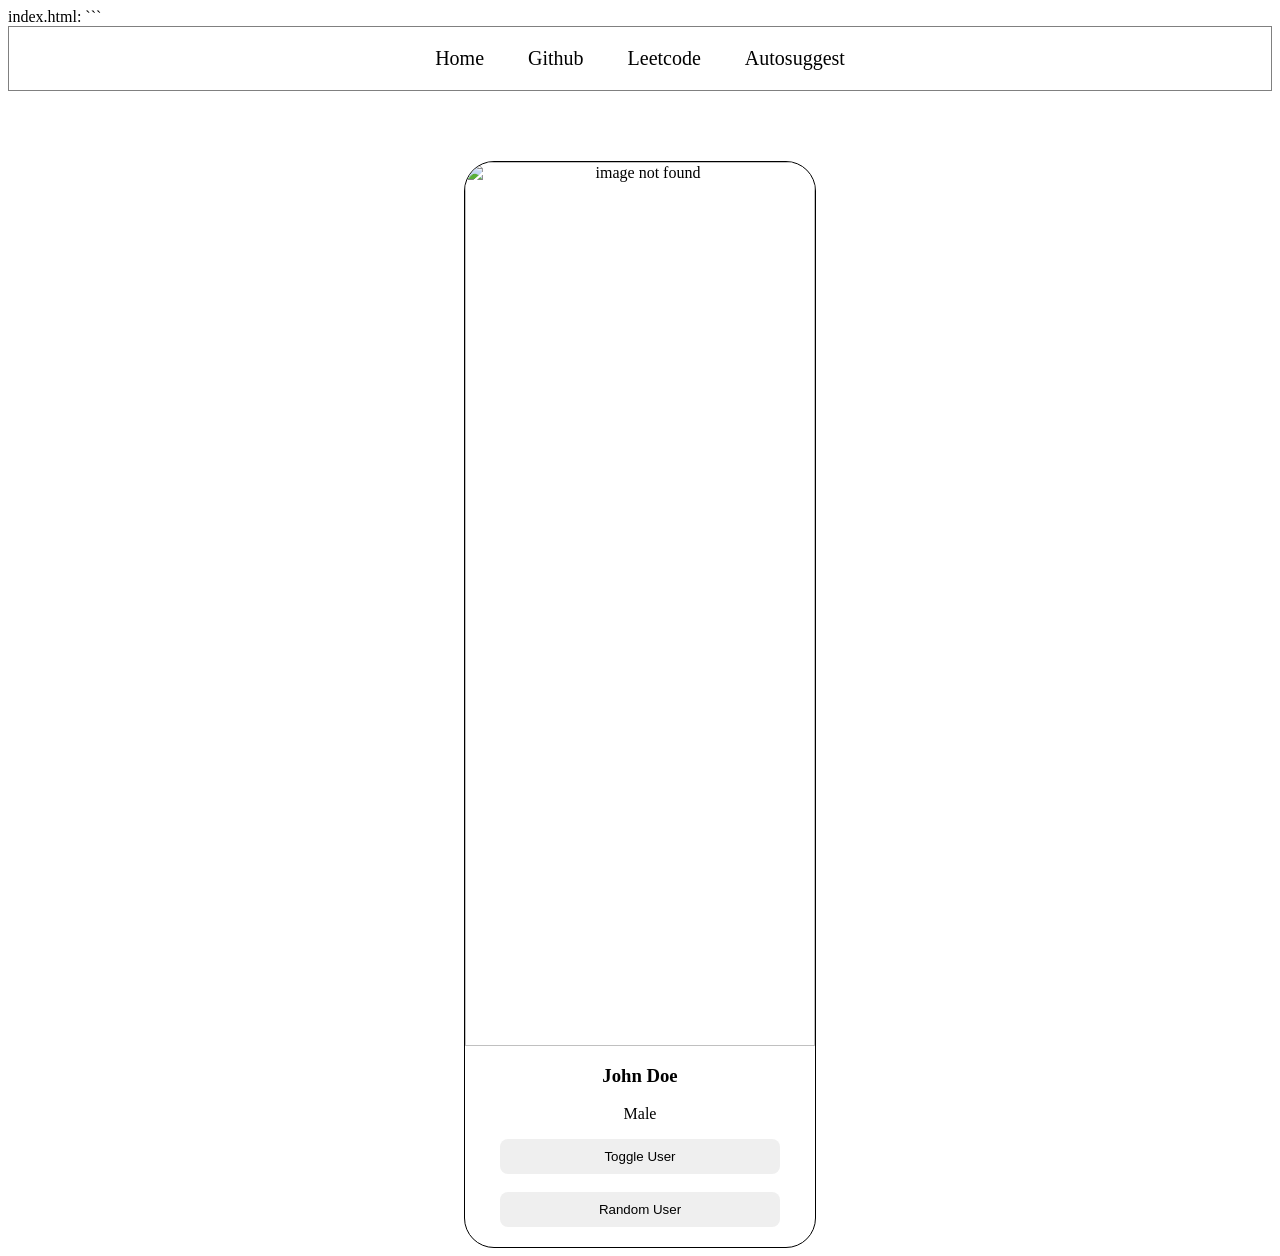
==== src/main/resources/static/index.html @ 0d1d626d "new website" ====
index.html: 

```<!DOCTYPE html>
<html lang="en">
<head>
    <meta charset="UTF-8">
    <meta name="viewport" content="width=device-width, initial-scale=1.0">
    <title>Auto Suggest</title>
    <link rel="stylesheet" href="index.css">
</head>
<body>
    <!-- <h1>Hello World!</h1> -->
     <div class="navbar">
        <a href="">Home</a>
        <a href="https://github.com/">Github</a>
        <a href="">Leetcode</a>
        <a href="">Autosuggest</a>
     </div>

     <div class="card">
        <img src="john.png" alt="image not found">
        <h3 id="user-name">John Doe</h3>
        <p>Male</p>
        <button>Toggle User</button>
        <br>
        <br>
        <button> Random User</button>
     </div>
    <script src="index.js"></script>
</body>
</html>
---- src/main/resources/static/index.css ----
index.css: 

```body{
    margin: 0px;
    background-color: rgb(184, 175, 175);
}

h1 {
    color: red;
}

.navbar{
    border-style: solid;
    border-width: 1px;
    border-color: gray;
    padding: 20px;
    text-align: center;
    background-color: white;
}

.navbar a{
    padding: 20px;
    text-decoration: none;
    color: black;
    font-size: 20px;
}

.navbar a:hover{
    color: blue;
    background-color: aqua;
}

.card{
    border: 1px solid black;
    width: 350px;
    border-radius: 30px;
    text-align: center;
    margin-top: 70px;
    overflow: hidden;
    /* margin-left: 40%; */
    margin-left: auto;
    margin-right: auto;
    padding-bottom: 20px;
    background-color: white;
}

.card img{
    /* width: 300px; */
    width: 100%;
}

.card button{
    border-style: none;
    padding: 10px;
    width: 80%;
    border-radius: 8px;
}
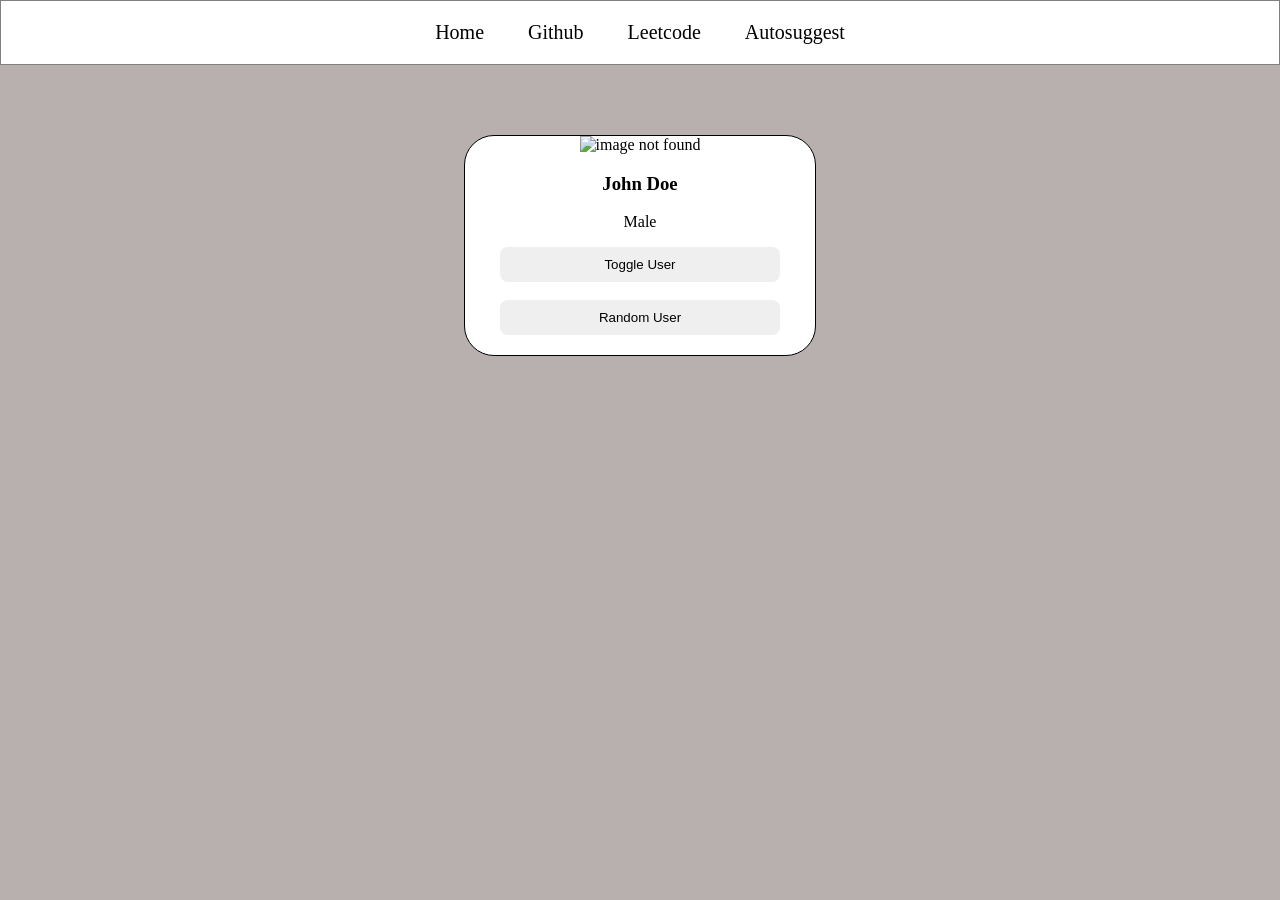
==== commit 8642b3f7: "new website" ====
--- a/src/main/resources/static/index.html
+++ b/src/main/resources/static/index.html
@@ -1,6 +1,5 @@
-index.html: 
 
-```<!DOCTYPE html>
+<!DOCTYPE html>
 <html lang="en">
 <head>
     <meta charset="UTF-8">
--- a/src/main/resources/static/index.css
+++ b/src/main/resources/static/index.css
@@ -1,6 +1,5 @@
-index.css: 
 
-```body{
+body{
     margin: 0px;
     background-color: rgb(184, 175, 175);
 }
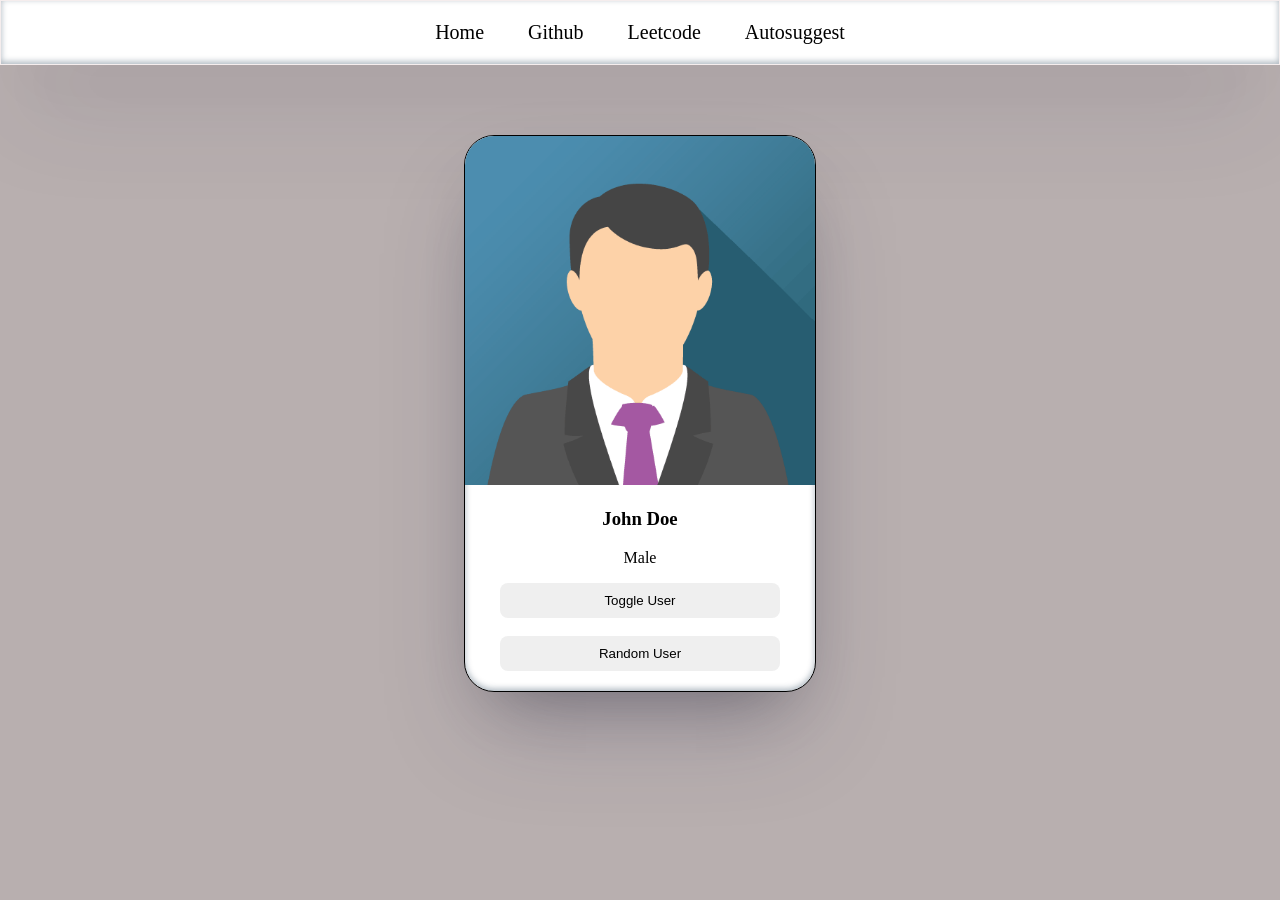
==== commit 8d77e01a: "toggle user" ====
--- a/src/main/resources/static/index.html
+++ b/src/main/resources/static/index.html
@@ -1,4 +1,3 @@
-
 <!DOCTYPE html>
 <html lang="en">
 <head>
@@ -17,10 +16,11 @@
      </div>
 
      <div class="card">
-        <img src="john.png" alt="image not found">
+        <img id="user-image" src="john.png" alt="image not found">
         <h3 id="user-name">John Doe</h3>
-        <p>Male</p>
-        <button>Toggle User</button>
+        <p id="user-gender">Male</p>
+
+        <button onclick="toggleUser()" >Toggle User</button>
         <br>
         <br>
         <button> Random User</button>
--- a/src/main/resources/static/index.css
+++ b/src/main/resources/static/index.css
@@ -11,10 +11,11 @@
 .navbar{
     border-style: solid;
     border-width: 1px;
-    border-color: gray;
+    border-color: rgb(245, 237, 237);
     padding: 20px;
     text-align: center;
     background-color: white;
+    box-shadow: rgba(50, 50, 93, 0.25) 0px 50px 100px -20px, rgba(0, 0, 0, 0.3) 0px 30px 60px -30px, rgba(10, 37, 64, 0.35) 0px -2px 6px 0px inset;
 }
 
 .navbar a{
@@ -41,6 +42,7 @@
     margin-right: auto;
     padding-bottom: 20px;
     background-color: white;
+    box-shadow: rgba(50, 50, 93, 0.25) 0px 50px 100px -20px, rgba(0, 0, 0, 0.3) 0px 30px 60px -30px, rgba(10, 37, 64, 0.35) 0px -2px 6px 0px inset;
 }
 
 .card img{
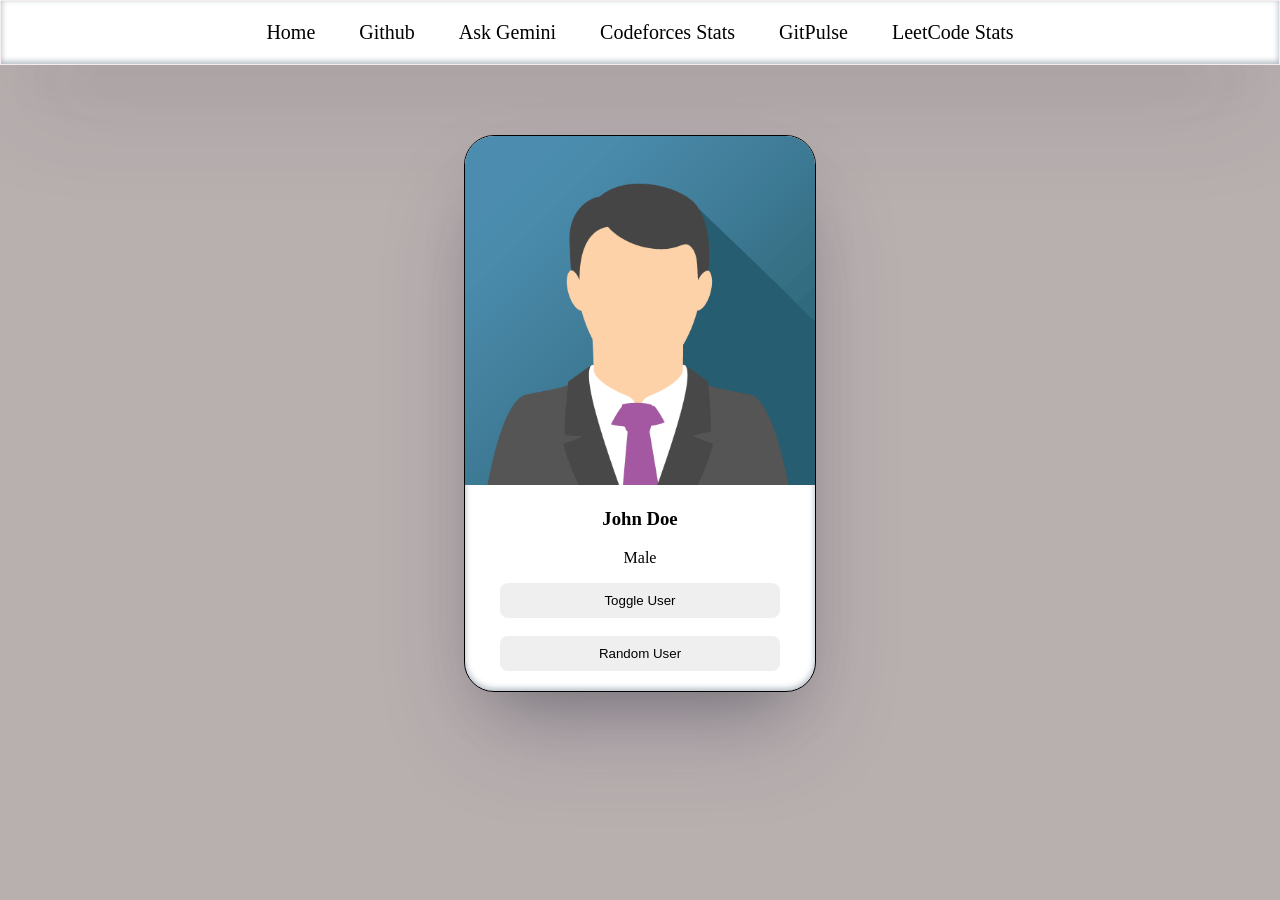
==== commit 71b04b0c: "new website with git,leet,gemini" ====
--- a/src/main/resources/static/index.html
+++ b/src/main/resources/static/index.html
@@ -11,8 +11,10 @@
      <div class="navbar">
         <a href="">Home</a>
         <a href="https://github.com/">Github</a>
-        <a href="">Leetcode</a>
-        <a href="">Autosuggest</a>
+        <a href="ask-gemini.html" target="_blank">Ask Gemini</a>
+        <a href="codeforces-stats.html" target="_blank">Codeforces Stats</a>
+        <a href="gitpulse.html" target="_blank">GitPulse</a>
+        <a href="leetcode-stats.html" target="_blank">LeetCode Stats</a>
      </div>
 
      <div class="card">
@@ -23,7 +25,7 @@
         <button onclick="toggleUser()" >Toggle User</button>
         <br>
         <br>
-        <button> Random User</button>
+        <button onclick="randomUser()"> Random User</button>
      </div>
     <script src="index.js"></script>
 </body>
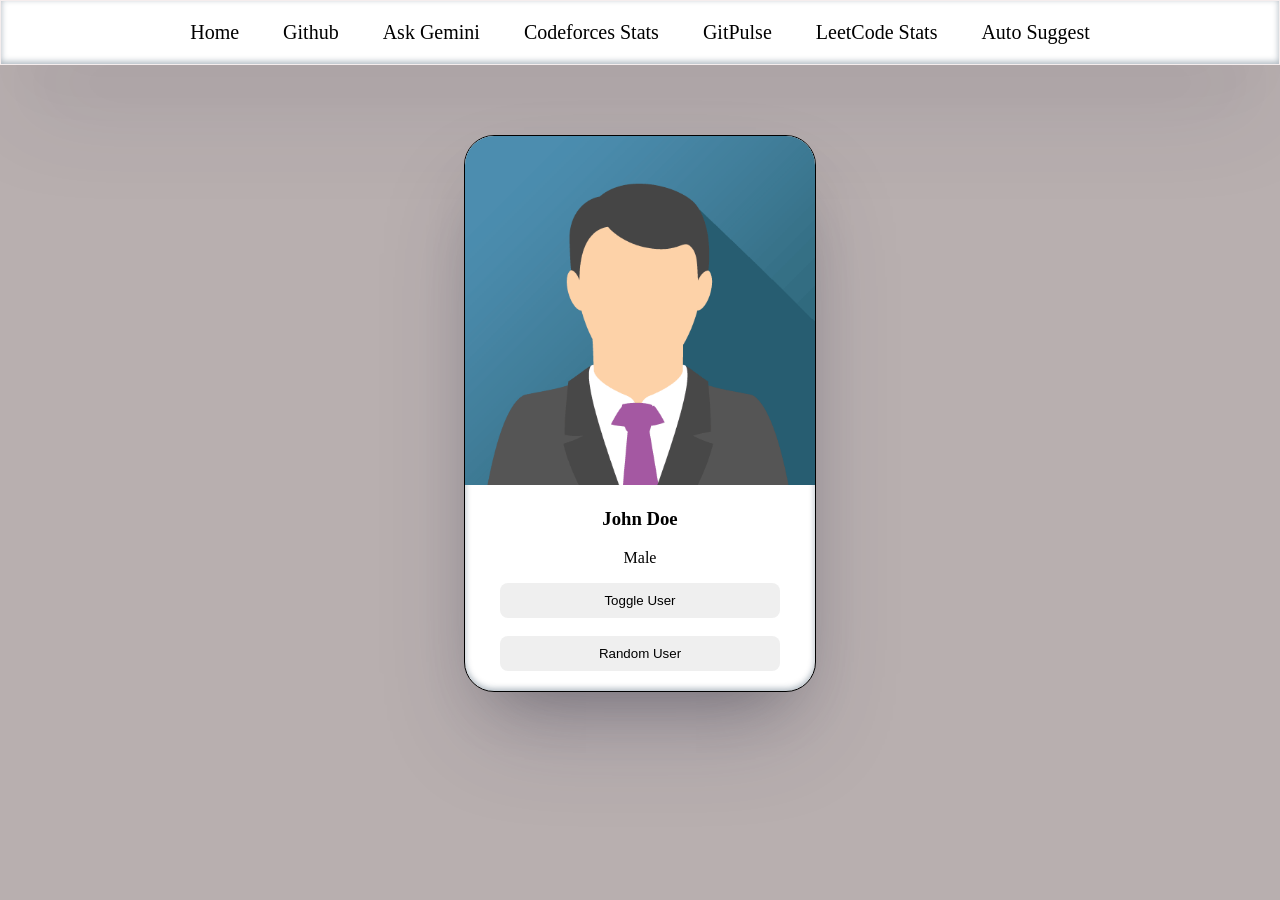
==== commit 2664ba80: "new" ====
--- a/src/main/resources/static/index.html
+++ b/src/main/resources/static/index.html
@@ -15,6 +15,7 @@
         <a href="codeforces-stats.html" target="_blank">Codeforces Stats</a>
         <a href="gitpulse.html" target="_blank">GitPulse</a>
         <a href="leetcode-stats.html" target="_blank">LeetCode Stats</a>
+        <a href="auto-suggest.html" target="_blank">Auto Suggest</a>
      </div>
 
      <div class="card">
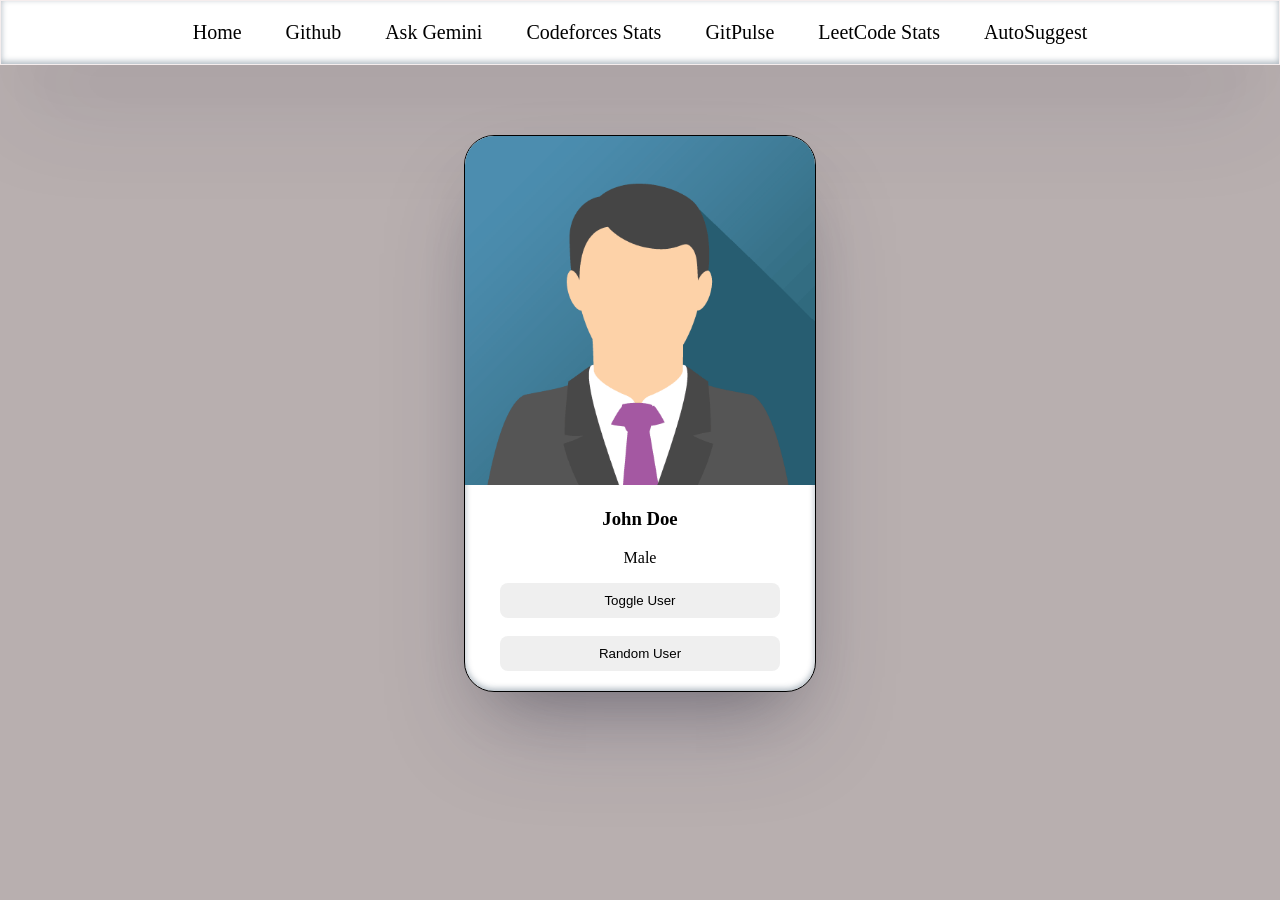
==== commit e09be5da: "new1" ====
--- a/src/main/resources/static/index.html
+++ b/src/main/resources/static/index.html
@@ -15,7 +15,7 @@
         <a href="codeforces-stats.html" target="_blank">Codeforces Stats</a>
         <a href="gitpulse.html" target="_blank">GitPulse</a>
         <a href="leetcode-stats.html" target="_blank">LeetCode Stats</a>
-        <a href="auto-suggest.html" target="_blank">Auto Suggest</a>
+        <a href="autosuggest.html" target="_blank">AutoSuggest</a>
      </div>
 
      <div class="card">
